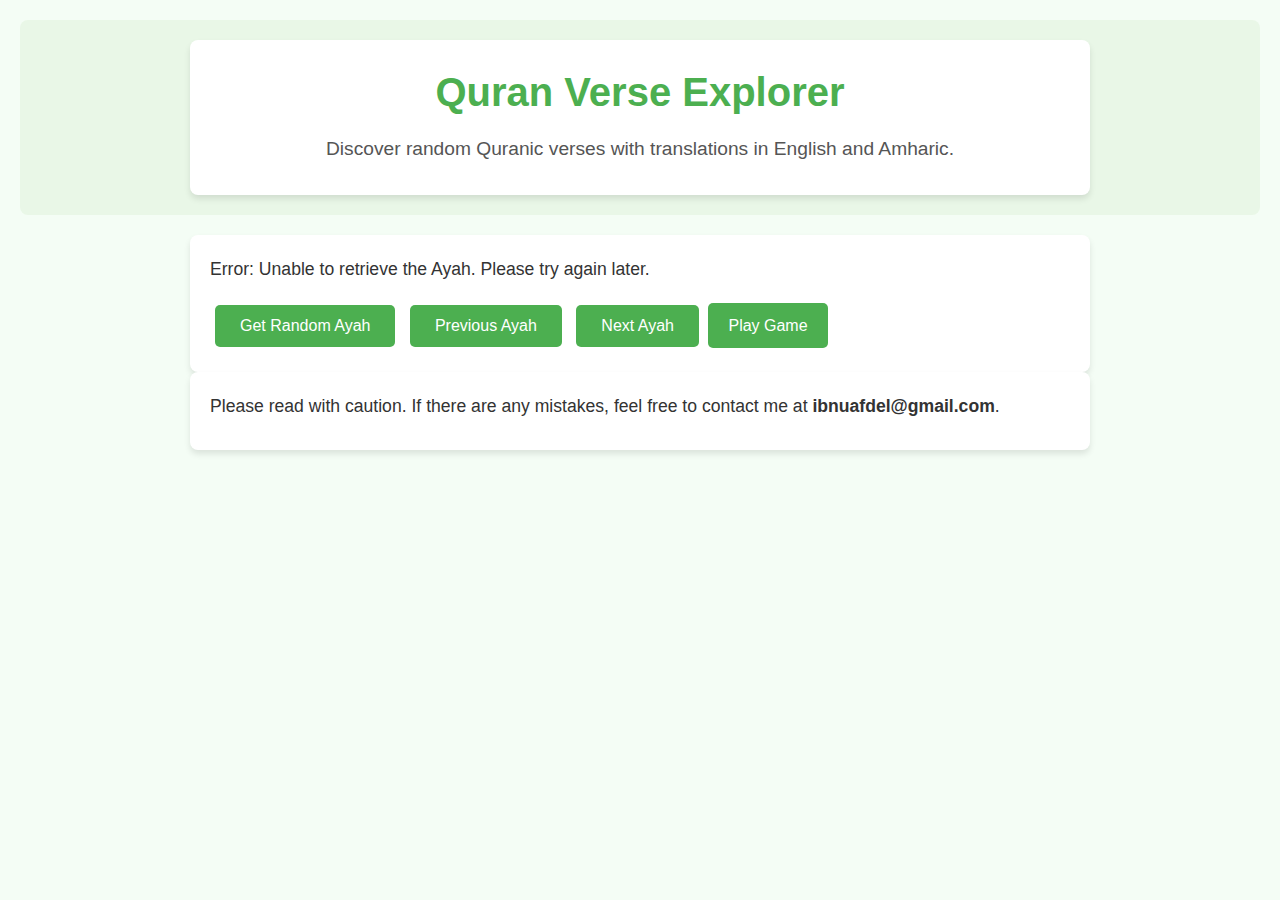
==== index.html @ cc4f3b90 "This was php project and changed it to js" ====
<!DOCTYPE html>
<html lang="en">
<head>
    <meta charset="UTF-8">
    <meta name="viewport" content="width=device-width, initial-scale=1.0">
    <title>Quran Verse Explorer</title>
    <link rel="stylesheet" href="style.css">
</head>
<body>
    <header>
        <div class="container">
            <h1>Quran Verse Explorer</h1>
            <p>Discover random Quranic verses with translations in English and Amharic.</p>
        </div>
    </header>

    <main>
        <div class="container">
            <div id="ayahDetails"></div>
            <div class="action-container">
                <button id="randomBtn">Get Random Ayah</button>
                <button id="prevBtn">Previous Ayah</button>
                <button id="nextBtn">Next Ayah</button>
                <a href="quiz.html" class="play-game-button">Play Game</a>
            </div>
        </div>
    </main>

    <section class="disclaimer">
        <div class="container">
            <p>Please read with caution. If there are any mistakes, feel free to contact me at <strong>ibnuafdel@gmail.com</strong>.</p>
        </div>
    </section>

    <script src="script.js"></script>
</body>
</html>
---- style.css ----
* {
    margin: 0;
    padding: 0;
    box-sizing: border-box;
}

body {
    font-family: 'Arial', sans-serif;
    background-color: #f4fdf5;
    color: #333;
    line-height: 1.6;
    padding: 20px;
}

header {
    background-color: #e9f7e7;
    padding: 20px 0;
    text-align: center;
    margin-bottom: 20px;
    border-radius: 8px;
}

header h1 {
    font-size: 2.5rem;
    margin-bottom: 10px;
    color: #4caf50;
}

header p {
    font-size: 1.2rem;
    color: #555;
}

.container {
    max-width: 900px;
    margin: 0 auto;
    padding: 20px;
    background-color: #fff;
    border-radius: 8px;
    box-shadow: 0 4px 6px rgba(0, 0, 0, 0.1);
}

.verse-container,
.translation-container {
    margin-bottom: 30px;
    padding: 20px;
    background-color: #e9f7e7;
    border-radius: 8px;
    box-shadow: 0 2px 4px rgba(0, 0, 0, 0.1);
    text-align: left;
}

h2 {
    font-size: 1.8rem;
    color: #4caf50;
    margin-bottom: 15px;
}

p {
    font-size: 1.1rem;
    margin-bottom: 10px;
}

.options {
    margin-bottom: 20px;
}

.options label {
    display: block;
    padding: 10px;
    margin: 5px 0;
    background-color: #fff;
    border: 2px solid #4caf50;
    border-radius: 5px;
    cursor: pointer;
    transition: background-color 0.3s ease;
}

.options label:hover {
    background-color: #f0faf0;
}

button {
    background-color: #4caf50;
    color: white;
    padding: 12px 25px;
    font-size: 1rem;
    border: none;
    border-radius: 5px;
    cursor: pointer;
    transition: background-color 0.3s ease;
    margin: 5px;
}

button:hover {
    background-color: #45a049;
}

.result-message {
    margin-top: 20px;
    padding: 10px;
    border-radius: 5px;
}

.result-message.correct {
    background-color: #d4edda;
    border: 2px solid #28a745;
    color: #155724;
}

.result-message.incorrect {
    background-color: #f8d7da;
    border: 2px solid #dc3545;
    color: #721c24;
}

.score {
    margin-top: 20px;
    font-size: 1.2rem;
    color: #4caf50;
    font-weight: bold;
}

@media (max-width: 768px) {
    body {
        padding: 10px;
    }

    header h1 {
        font-size: 2rem;
    }

    h2 {
        font-size: 1.5rem;
    }

    p {
        font-size: 1rem;
    }

    button {
        font-size: 0.9rem;
        padding: 10px 20px;
    }
}

.play-game-button {
    display: inline-block;
    margin-top: 10px;
    padding: 10px 20px;
    background-color: #4CAF50;
    color: white;
    text-decoration: none;
    border-radius: 5px;
}

.game-container {
    margin-top: 20px;
}

.result-message {
    margin-top: 20px;
    padding: 10px;
    border-radius: 5px;
}

.result-message.correct {
    background-color: #d4edda;
    border: 2px solid #28a745;
    color: #155724;
}

.result-message.incorrect {
    background-color: #f8d7da;
    border: 2px solid #dc3545;
    color: #721c24;
}

.result-message {
    margin-top: 20px;
    padding: 15px;
    border-radius: 5px;
    font-size: 1.1rem;
}

.result-message.correct {
    background-color: #d4edda;
    border: 2px solid #28a745;
    color: #155724;
}

.result-message.incorrect {
    background-color: #f8d7da;
    border: 2px solid #dc3545;
    color: #721c24;
}

.result-message strong {
    font-weight: bold;
}

.back-button {
    display: inline-block;
    margin-top: 10px;
    padding: 10px 20px;
    background-color: #4CAF50;
    color: white;
    text-decoration: none;
    border-radius: 5px;
    transition: background-color 0.3s ease;
}

.back-button:hover {
    background-color: #45a049;
}
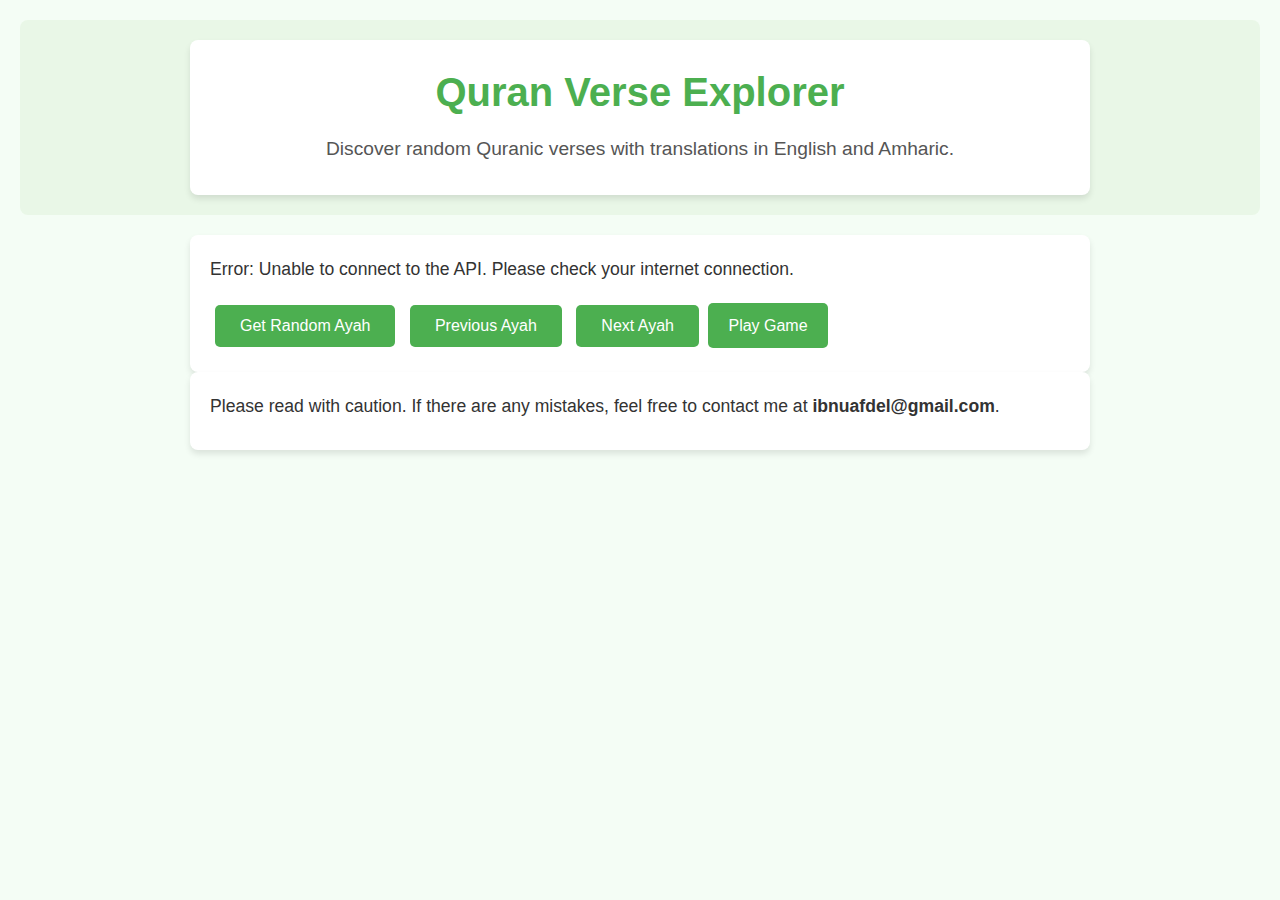
==== commit d2487db6: "Better look" ====
--- a/index.html
+++ b/index.html
@@ -5,6 +5,7 @@
     <meta name="viewport" content="width=device-width, initial-scale=1.0">
     <title>Quran Verse Explorer</title>
     <link rel="stylesheet" href="style.css">
+    <script defer src="index.js"></script>
 </head>
 <body>
     <header>
@@ -16,11 +17,11 @@
 
     <main>
         <div class="container">
-            <div id="ayahDetails"></div>
+            <div id="ayah-details"></div>
             <div class="action-container">
-                <button id="randomBtn">Get Random Ayah</button>
-                <button id="prevBtn">Previous Ayah</button>
-                <button id="nextBtn">Next Ayah</button>
+                <button id="random-btn">Get Random Ayah</button>
+                <button id="prev-btn">Previous Ayah</button>
+                <button id="next-btn">Next Ayah</button>
                 <a href="quiz.html" class="play-game-button">Play Game</a>
             </div>
         </div>
@@ -31,7 +32,5 @@
             <p>Please read with caution. If there are any mistakes, feel free to contact me at <strong>ibnuafdel@gmail.com</strong>.</p>
         </div>
     </section>
-
-    <script src="script.js"></script>
 </body>
 </html>
--- a/style.css
+++ b/style.css
@@ -212,4 +212,85 @@
 
 .back-button:hover {
     background-color: #45a049;
-}+}
+
+
+
+
+
+/* remove */
+
+.result {
+    margin-top: 20px;
+    padding: 15px;
+    border-radius: 8px;
+    font-size: 1rem;
+}
+
+.result.correct {
+    background-color: #d4edda;
+    border: 1px solid #c3e6cb;
+    color: #155724;
+}
+
+.result.incorrect {
+    background-color: #f8d7da;
+    border: 1px solid #f5c6cb;
+    color: #721c24;
+}
+
+blockquote {
+    margin: 10px 0;
+    padding-left: 10px;
+    border-left: 4px solid #ccc;
+    font-style: italic;
+    color: #555;
+}
+
+
+#next-button {
+    margin-top: 20px;
+    padding: 10px 20px;
+    background-color: #007bff;
+    color: white;
+    border: none;
+    border-radius: 5px;
+    cursor: pointer;
+    font-size: 16px;
+}
+
+#next-button:hover {
+    background-color: #0056b3;
+}
+
+
+
+.option {
+    display: block;
+    padding: 10px;
+    margin: 5px 0;
+    border: 1px solid #ddd;
+    border-radius: 5px;
+    cursor: pointer;
+    transition: background-color 0.3s ease, color 0.3s ease;
+}
+
+.option:hover {
+    background-color: #f9f9f9;
+}
+
+.option input {
+    display: none;
+}
+
+.option.correct {
+    background-color: #d4edda;
+    border-color: #c3e6cb;
+    color: #155724;
+}
+
+.option.incorrect {
+    background-color: #f8d7da;
+    border-color: #f5c6cb;
+    color: #721c24;
+}
